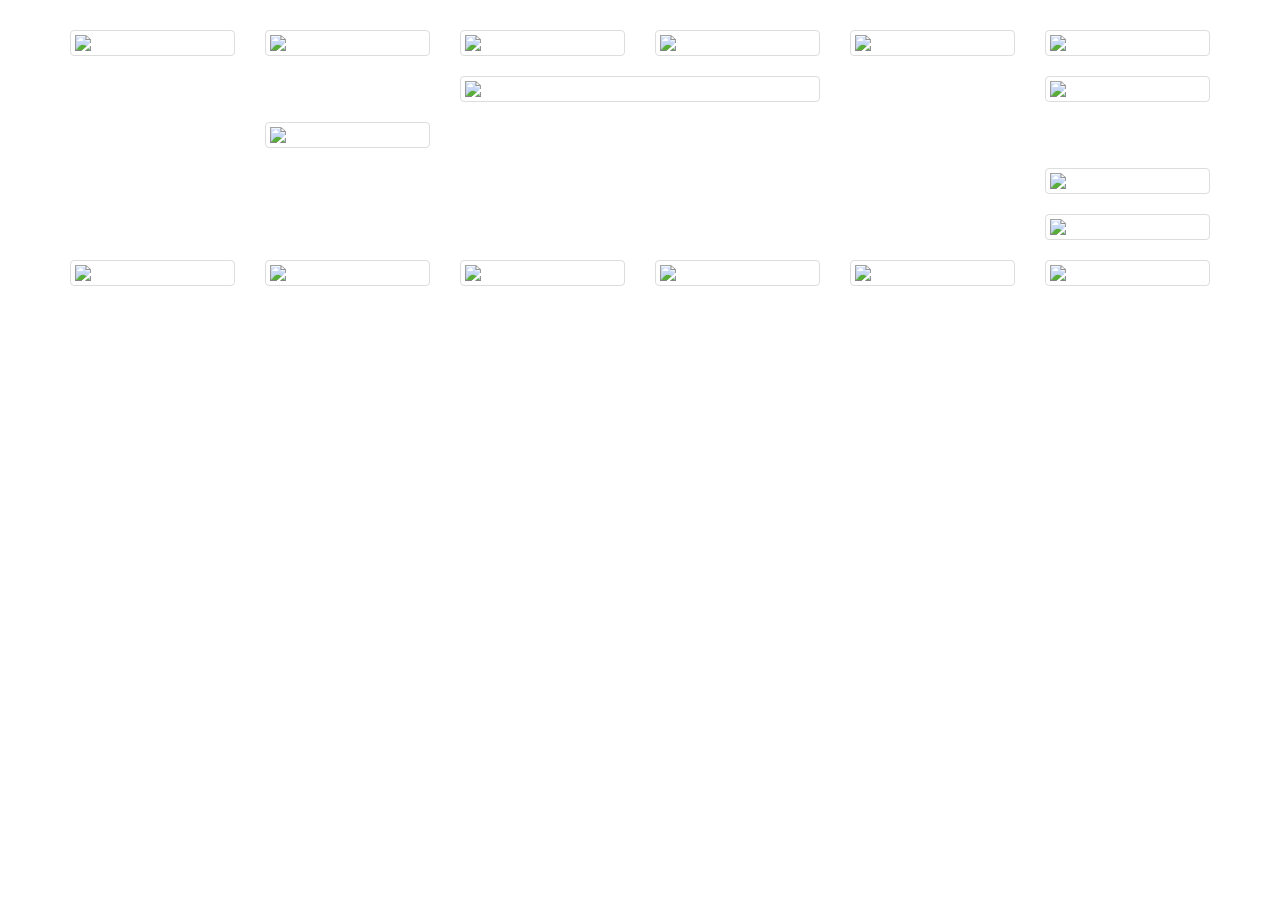
==== index2.html @ 4fb1b7fb "first commit" ====
<!doctype html>
<html lang="en">
<head>
    <meta http-equiv="X-UA-Compatible" content="IE=edge">
    <meta name="viewport" content="width=device-width, initial-scale=1">
    <meta charset="UTF-8">
    <link rel="stylesheet" href="https://maxcdn.bootstrapcdn.com/bootstrap/3.3.7/css/bootstrap.min.css" integrity="sha384-BVYiiSIFeK1dGmJRAkycuHAHRg32OmUcww7on3RYdg4Va+PmSTsz/K68vbdEjh4u" crossorigin="anonymous">
    
    <!-- Optional theme -->
    <link rel="stylesheet" href="https://maxcdn.bootstrapcdn.com/bootstrap/3.3.7/css/bootstrap-theme.min.css" integrity="sha384-rHyoN1iRsVXV4nD0JutlnGaslCJuC7uwjduW9SVrLvRYooPp2bWYgmgJQIXwl/Sp" crossorigin="anonymous">
    
    <!-- Latest compiled and minified JavaScript -->
    <script src="https://maxcdn.bootstrapcdn.com/bootstrap/3.3.7/js/bootstrap.min.js" integrity="sha384-Tc5IQib027qvyjSMfHjOMaLkfuWVxZxUPnCJA7l2mCWNIpG9mGCD8wGNIcPD7Txa" crossorigin="anonymous"></script>    


    <title>두 번째</title>
</head>
<body>
    <div class="container" style="margin-top:30px;">
        <div class="row">
            
          <div class="col-xs-2 col-sm-2">
            <a href="/index3.html" class="thumbnail">
              <img src="http://placehold.it/150x150">
            </a>
          </div>
          
          <div class="col-xs-2 col-sm-2">
            <a href="#" class="thumbnail">
              <img src="http://placehold.it/150x150">
            </a>
          </div>
          
          <div class="col-xs-2 col-sm-2">
            <a href="#" class="thumbnail">
              <img src="http://placehold.it/150x150">
            </a>
          </div>
          
          <div class="col-xs-2 col-sm-2">
            <a href="#" class="thumbnail">
              <img src="http://placehold.it/150x150">
            </a>
          </div>
          
          <div class="col-xs-2 col-sm-2">
            <a href="#" class="thumbnail">
              <img src="http://placehold.it/150x150">
            </a>
          </div>
          
          <div class="col-xs-2 col-sm-2">
            <a href="#" class="thumbnail">
              <img src="http://placehold.it/150x150">
            </a>
          </div>
          
          
          
          <div class="col-xs-offset-4 col-sm-offset-4 col-xs-4 col-sm-4">
            <a href="#" class="thumbnail">
              <img src="http://placehold.it/500x150">
            </a>
          </div>
          
          
          
          <div class="col-xs-offset-2 col-sm-offset-2 col-xs-2 col-sm-2">
            <a href="#" class="thumbnail">
              <img src="http://placehold.it/150x150">
            </a>
          </div>
          
          
          
          <div class="col-xs-offset-2 col-sm-offset-2 col-xs-2 col-sm-2">
            <a href="#" class="thumbnail">
              <img src="http://placehold.it/150x150">
            </a>
          </div>
          
          
          
          <div class="col-xs-offset-10 col-sm-offset-10 col-xs-2 col-sm-2">
            <a href="#" class="thumbnail">
              <img src="http://placehold.it/150x150">
            </a>
          </div>
          <div class="col-xs-offset-10 col-sm-offset-10 col-xs-2 col-sm-2">
            <a href="#" class="thumbnail">
              <img src="http://placehold.it/150x150">
            </a>
          </div>
          <div class="col-xs-2 col-sm-2">
            <a href="#" class="thumbnail">
              <img src="http://placehold.it/150x150">
            </a>
          </div>
          <div class="col-xs-2 col-sm-2">
            <a href="#" class="thumbnail">
              <img src="http://placehold.it/150x150">
            </a>
          </div>
          <div class="col-xs-2 col-sm-2">
            <a href="#" class="thumbnail">
              <img src="http://placehold.it/150x150">
            </a>
          </div>
          <div class="col-xs-2 col-sm-2">
            <a href="#" class="thumbnail">
              <img src="http://placehold.it/150x150">
            </a>
          </div>
          <div class="col-xs-2 col-sm-2">
            <a href="#" class="thumbnail">
              <img src="http://placehold.it/150x150">
            </a>
          </div>
          <div class="col-xs-2 col-sm-2">
            <a href="#" class="thumbnail">
              <img src="http://placehold.it/150x150">
            </a>
          </div>
          
          
        </div>
    </div>
</body>
</html>
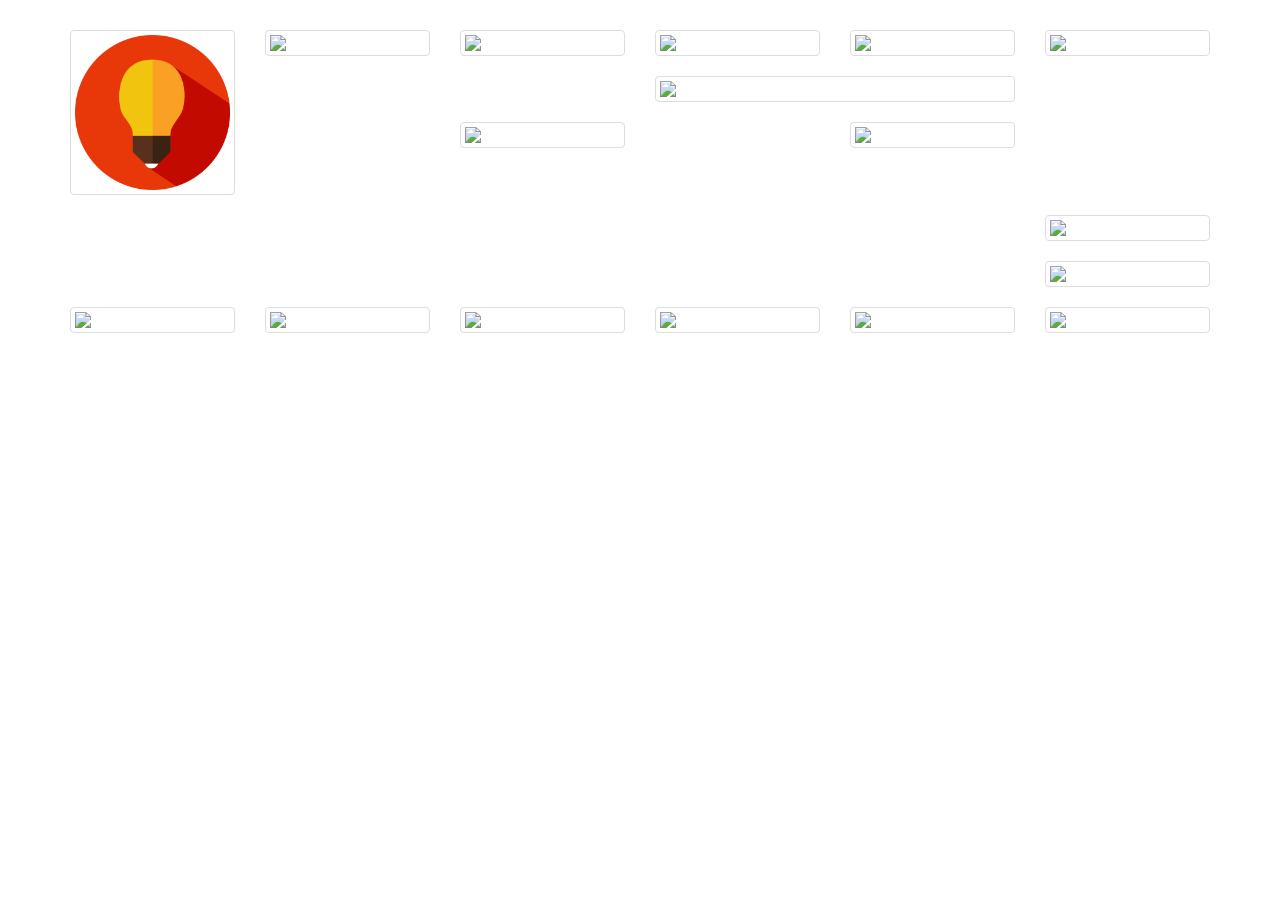
==== commit 38ed3d33: "The H Final" ====
--- a/index2.html
+++ b/index2.html
@@ -20,37 +20,37 @@
         <div class="row">
             
           <div class="col-xs-2 col-sm-2">
-            <a href="/index3.html" class="thumbnail">
+            <a href="/coin_singing_room/index3.html" class="thumbnail">
+              <img src ="/img/light-bulb.png">
+            </a>
+          </div>
+          
+          <div class="col-xs-2 col-sm-2">
+            <a href="/coin_singing_room/index3.html" class="thumbnail">
               <img src="http://placehold.it/150x150">
             </a>
           </div>
           
           <div class="col-xs-2 col-sm-2">
-            <a href="#" class="thumbnail">
+            <a href="/coin_singing_room/index3.html" class="thumbnail">
               <img src="http://placehold.it/150x150">
             </a>
           </div>
           
           <div class="col-xs-2 col-sm-2">
-            <a href="#" class="thumbnail">
+            <a href="/coin_singing_room/index3.html" class="thumbnail">
               <img src="http://placehold.it/150x150">
             </a>
           </div>
           
           <div class="col-xs-2 col-sm-2">
-            <a href="#" class="thumbnail">
+            <a href="/coin_singing_room/index3.html" class="thumbnail">
               <img src="http://placehold.it/150x150">
             </a>
           </div>
           
           <div class="col-xs-2 col-sm-2">
-            <a href="#" class="thumbnail">
-              <img src="http://placehold.it/150x150">
-            </a>
-          </div>
-          
-          <div class="col-xs-2 col-sm-2">
-            <a href="#" class="thumbnail">
+            <a href="/coin_singing_room/index3.html" class="thumbnail">
               <img src="http://placehold.it/150x150">
             </a>
           </div>
@@ -58,7 +58,7 @@
           
           
           <div class="col-xs-offset-4 col-sm-offset-4 col-xs-4 col-sm-4">
-            <a href="#" class="thumbnail">
+            <a href="/coin_singing_room/index3.html" class="thumbnail">
               <img src="http://placehold.it/500x150">
             </a>
           </div>
@@ -66,7 +66,7 @@
           
           
           <div class="col-xs-offset-2 col-sm-offset-2 col-xs-2 col-sm-2">
-            <a href="#" class="thumbnail">
+            <a href="/coin_singing_room/index3.html" class="thumbnail">
               <img src="http://placehold.it/150x150">
             </a>
           </div>
@@ -74,7 +74,7 @@
           
           
           <div class="col-xs-offset-2 col-sm-offset-2 col-xs-2 col-sm-2">
-            <a href="#" class="thumbnail">
+            <a href="/coin_singing_room/index3.html" class="thumbnail">
               <img src="http://placehold.it/150x150">
             </a>
           </div>
@@ -82,42 +82,42 @@
           
           
           <div class="col-xs-offset-10 col-sm-offset-10 col-xs-2 col-sm-2">
-            <a href="#" class="thumbnail">
+            <a href="/coin_singing_room/index3.html" class="thumbnail">
               <img src="http://placehold.it/150x150">
             </a>
           </div>
           <div class="col-xs-offset-10 col-sm-offset-10 col-xs-2 col-sm-2">
-            <a href="#" class="thumbnail">
+            <a href="/coin_singing_room/index3.html" class="thumbnail">
               <img src="http://placehold.it/150x150">
             </a>
           </div>
           <div class="col-xs-2 col-sm-2">
-            <a href="#" class="thumbnail">
+            <a href="/coin_singing_room/index3.html" class="thumbnail">
               <img src="http://placehold.it/150x150">
             </a>
           </div>
           <div class="col-xs-2 col-sm-2">
-            <a href="#" class="thumbnail">
+            <a href="/coin_singing_room/index3.html" class="thumbnail">
               <img src="http://placehold.it/150x150">
             </a>
           </div>
           <div class="col-xs-2 col-sm-2">
-            <a href="#" class="thumbnail">
+            <a href="/coin_singing_room/index3.html" class="thumbnail">
               <img src="http://placehold.it/150x150">
             </a>
           </div>
           <div class="col-xs-2 col-sm-2">
-            <a href="#" class="thumbnail">
+            <a href="/coin_singing_room/index3.html" class="thumbnail">
               <img src="http://placehold.it/150x150">
             </a>
           </div>
           <div class="col-xs-2 col-sm-2">
-            <a href="#" class="thumbnail">
+            <a href="/coin_singing_room/index3.html" class="thumbnail">
               <img src="http://placehold.it/150x150">
             </a>
           </div>
           <div class="col-xs-2 col-sm-2">
-            <a href="#" class="thumbnail">
+            <a href="/coin_singing_room/index3.html" class="thumbnail">
               <img src="http://placehold.it/150x150">
             </a>
           </div>
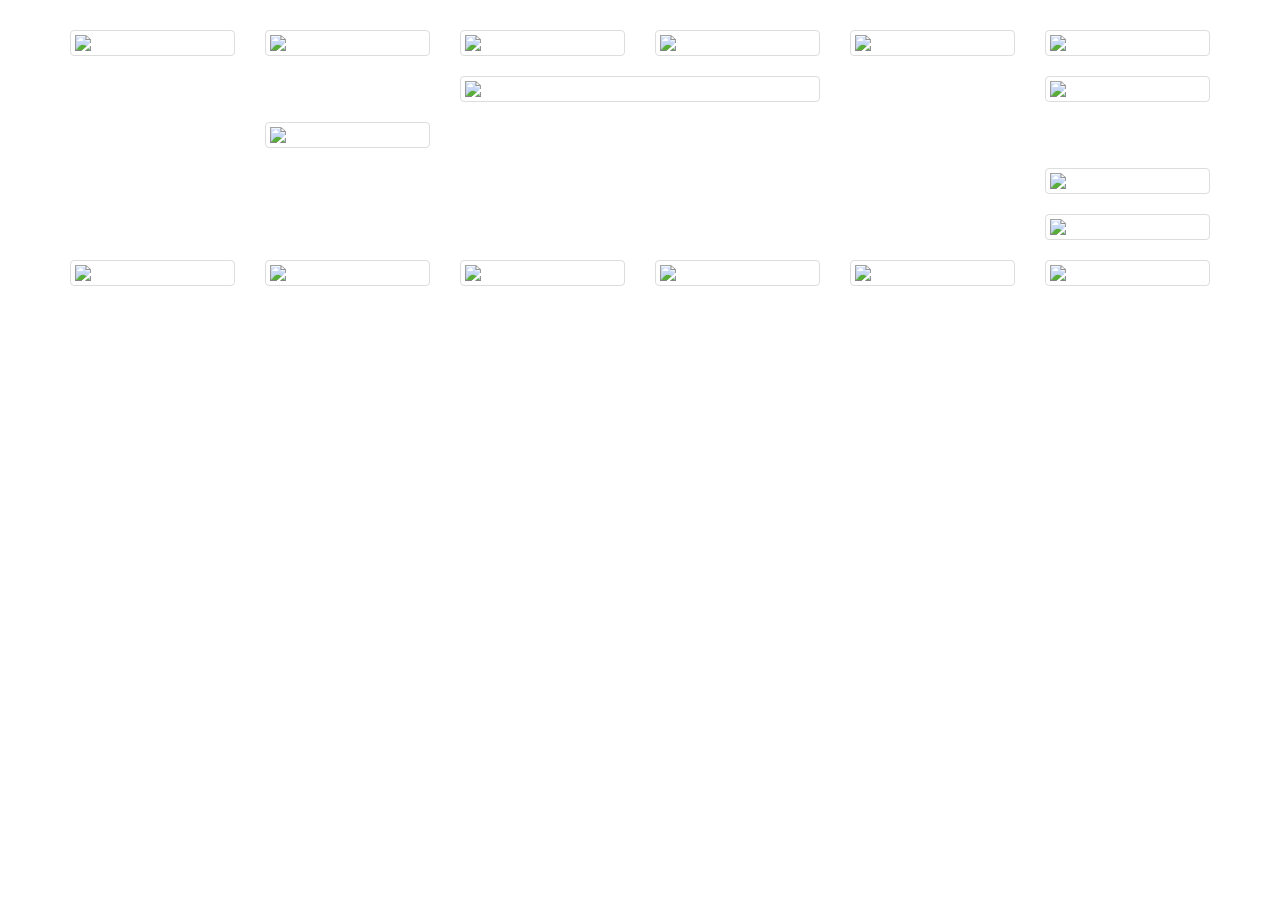
==== commit f0151d53: "The H Final2" ====
--- a/index2.html
+++ b/index2.html
@@ -21,7 +21,7 @@
             
           <div class="col-xs-2 col-sm-2">
             <a href="/coin_singing_room/index3.html" class="thumbnail">
-              <img src ="/img/light-bulb.png">
+              <img src ="coin_singing_room/img/light-bulb.png">
             </a>
           </div>
           
